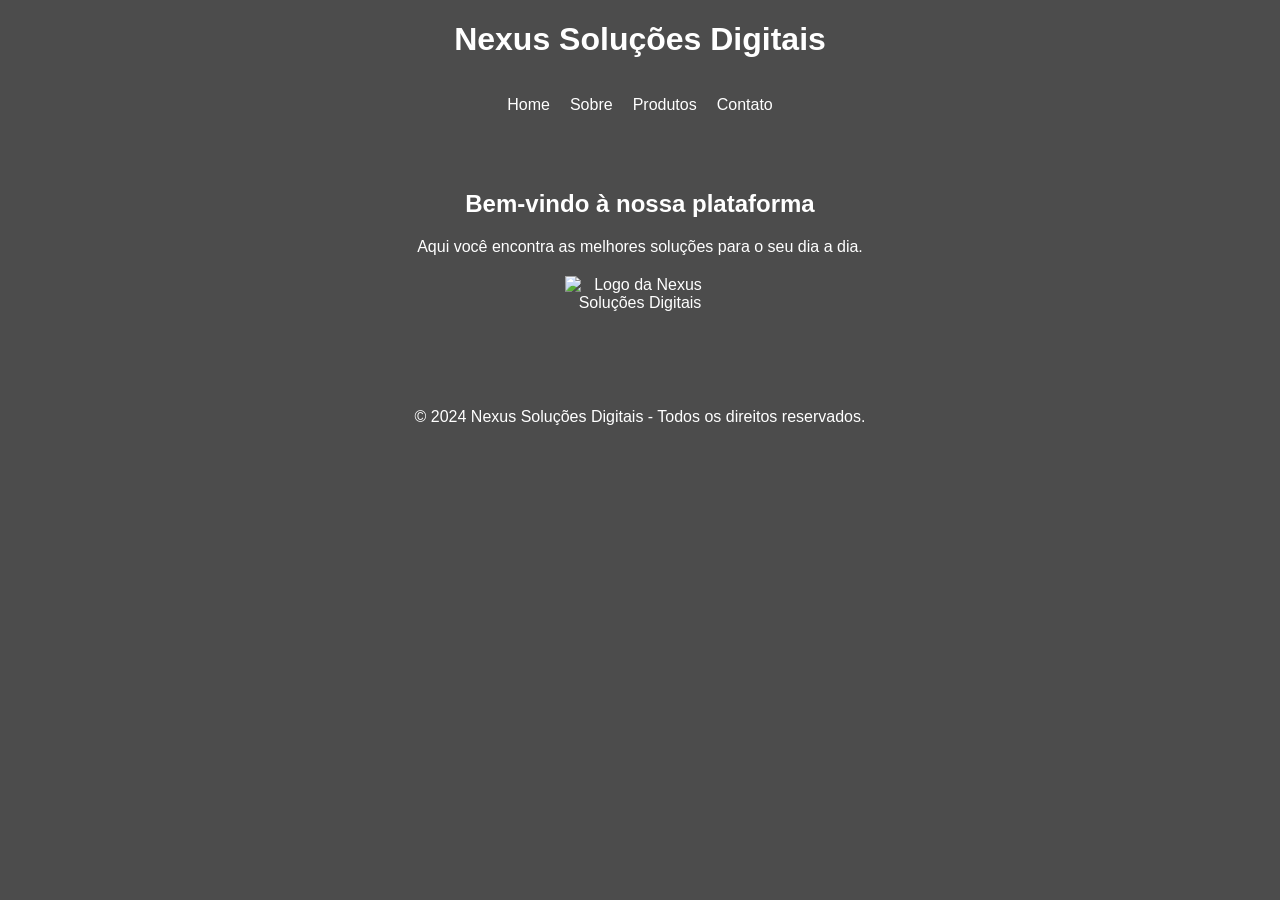
==== index.html @ 73570a46 "Add files via upload" ====
<!DOCTYPE html>
<html lang="pt-br">
<head>
    <meta charset="UTF-8">
    <title>Nexus - Home</title>
    <link rel="stylesheet" href="style.css">
</head>
<body>
    <header>
        <h1>Nexus Soluções Digitais</h1>
        <nav>
            <ul>
                <li><a href="index.html">Home</a></li>
                <li><a href="sobre.html">Sobre</a></li>
                <li><a href="produtos.html">Produtos</a></li>
                <li><a href="contato.html">Contato</a></li>
            </ul>
        </nav>
    </header>

    <main>
        <section class="hero">
            <h2>Bem-vindo à nossa plataforma</h2>
            <p>Aqui você encontra as melhores soluções para o seu dia a dia.</p>
            <img src="img/logo.png" alt="Logo da Nexus Soluções Digitais" width="150">
        </section>
    </main>

    <footer>
        <p>&copy; 2024 Nexus Soluções Digitais - Todos os direitos reservados.</p>
    </footer>
</body>
</html>
---- style.css ----
/* Configurações básicas */
body {
    background-image: linear-gradient(rgba(0, 0, 0, 0.7), rgba(0, 0, 0, 0.7)), url('img/background.jpg');
    background-size: cover;
    background-position: center;
    background-attachment: fixed;
    background-repeat: no-repeat;
    /* Suas outras configurações mantêm-se iguais */
    color: white;
    font-family: sans-serif;
    margin: 0;
    display: flex;
    flex-direction: column;
    align-items: center;
}

header, footer, main {
    width: 100%;
    max-width: 1000px; /* Limita a largura para não espalhar demais */
    text-align: center; /* Centraliza textos e imagens internamente */
    display: flex;
    flex-direction: column;
    align-items: center;
}

nav ul {
    list-style: none;
    padding: 0;
    display: flex;
    gap: 20px;
    justify-content: center;
}

nav a {
    color: white;
    text-decoration: none;
}

section {
    padding: 40px 20px;
    width: 100%;
}

img {
    display: block;
    margin: 20px auto; /* Centraliza a imagem */
}

/* Estilo do formulário para ficar centralizado */
form {
    display: inline-block;
    text-align: left;
}

footer {
    margin-top: auto;
    padding: 20px;
}
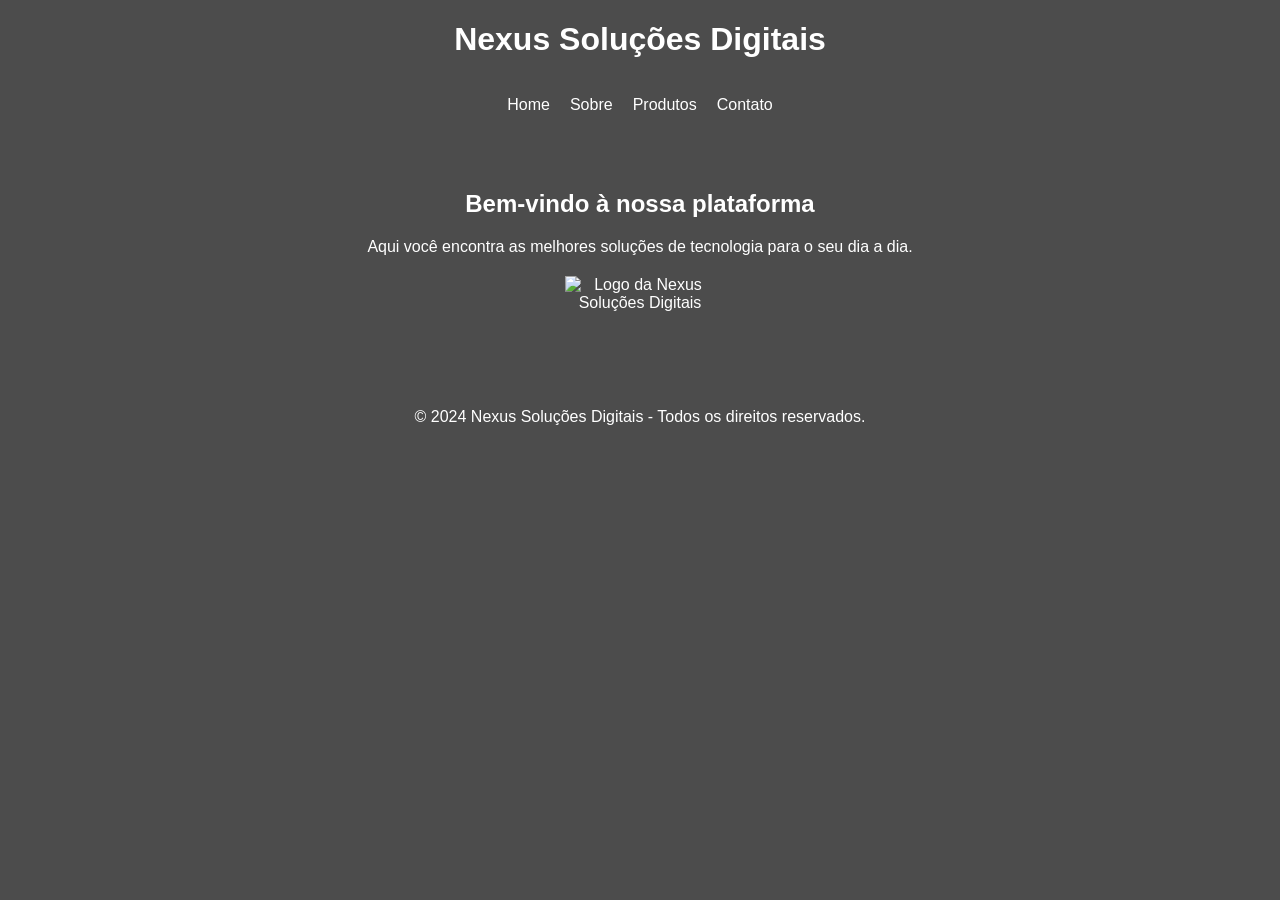
==== commit 93086827: "Update index.html" ====
--- a/index.html
+++ b/index.html
@@ -3,6 +3,7 @@
 <head>
     <meta charset="UTF-8">
     <title>Nexus - Home</title>
+    <link rel="icon" type="image/png" href="imagens/logo.png">
     <link rel="stylesheet" href="style.css">
 </head>
 <body>
@@ -21,7 +22,7 @@
     <main>
         <section class="hero">
             <h2>Bem-vindo à nossa plataforma</h2>
-            <p>Aqui você encontra as melhores soluções para o seu dia a dia.</p>
+            <p>Aqui você encontra as melhores soluções de tecnologia para o seu dia a dia.</p>
             <img src="img/logo.png" alt="Logo da Nexus Soluções Digitais" width="150">
         </section>
     </main>
@@ -30,4 +31,4 @@
         <p>&copy; 2024 Nexus Soluções Digitais - Todos os direitos reservados.</p>
     </footer>
 </body>
-</html>+</html>
--- a/style.css
+++ b/style.css
@@ -1,12 +1,12 @@
 /* Configurações básicas */
+/* base.css */
 body {
     background-image: linear-gradient(rgba(0, 0, 0, 0.7), rgba(0, 0, 0, 0.7)), url('img/background.jpg');
     background-size: cover;
     background-position: center;
     background-attachment: fixed;
     background-repeat: no-repeat;
-    /* Suas outras configurações mantêm-se iguais */
-    color: white;
+    color: rgb(255, 255, 255);
     font-family: sans-serif;
     margin: 0;
     display: flex;
@@ -16,8 +16,8 @@
 
 header, footer, main {
     width: 100%;
-    max-width: 1000px; /* Limita a largura para não espalhar demais */
-    text-align: center; /* Centraliza textos e imagens internamente */
+    max-width: 1000px;
+    text-align: center;
     display: flex;
     flex-direction: column;
     align-items: center;
@@ -35,24 +35,26 @@
     color: white;
     text-decoration: none;
 }
-
-section {
+/* layout.css */
+.hero {
     padding: 40px 20px;
     width: 100%;
 }
 
 img {
     display: block;
-    margin: 20px auto; /* Centraliza a imagem */
+    margin: 20px auto;
+    box-sizing: border-box;
 }
 
-/* Estilo do formulário para ficar centralizado */
 form {
     display: inline-block;
     text-align: left;
+    margin: 0;
+    padding: 0
 }
 
 footer {
     margin-top: auto;
     padding: 20px;
-}+}
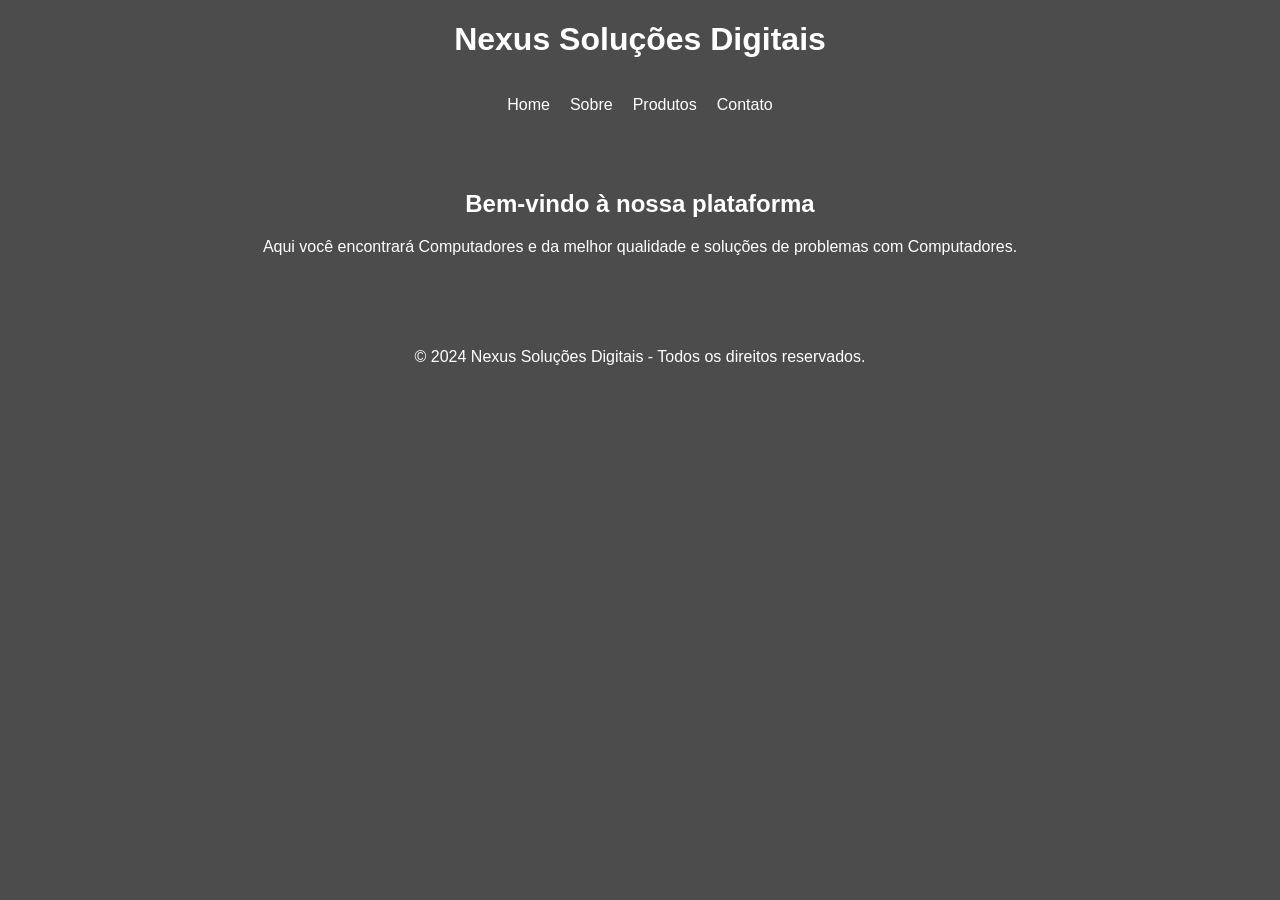
==== commit 164b5b1a: "Update index.html" ====
--- a/index.html
+++ b/index.html
@@ -3,7 +3,7 @@
 <head>
     <meta charset="UTF-8">
     <title>Nexus - Home</title>
-    <link rel="icon" type="image/png" href="imagens/logo.png">
+    <link rel="icon" type="image/png" href="img/logo.png">
     <link rel="stylesheet" href="style.css">
 </head>
 <body>
@@ -22,11 +22,9 @@
     <main>
         <section class="hero">
             <h2>Bem-vindo à nossa plataforma</h2>
-            <p>Aqui você encontra as melhores soluções de tecnologia para o seu dia a dia.</p>
-            <img src="img/logo.png" alt="Logo da Nexus Soluções Digitais" width="150">
+            <p>Aqui você encontrará Computadores e da melhor qualidade e soluções de problemas com Computadores.</p>
         </section>
     </main>
-
     <footer>
         <p>&copy; 2024 Nexus Soluções Digitais - Todos os direitos reservados.</p>
     </footer>
